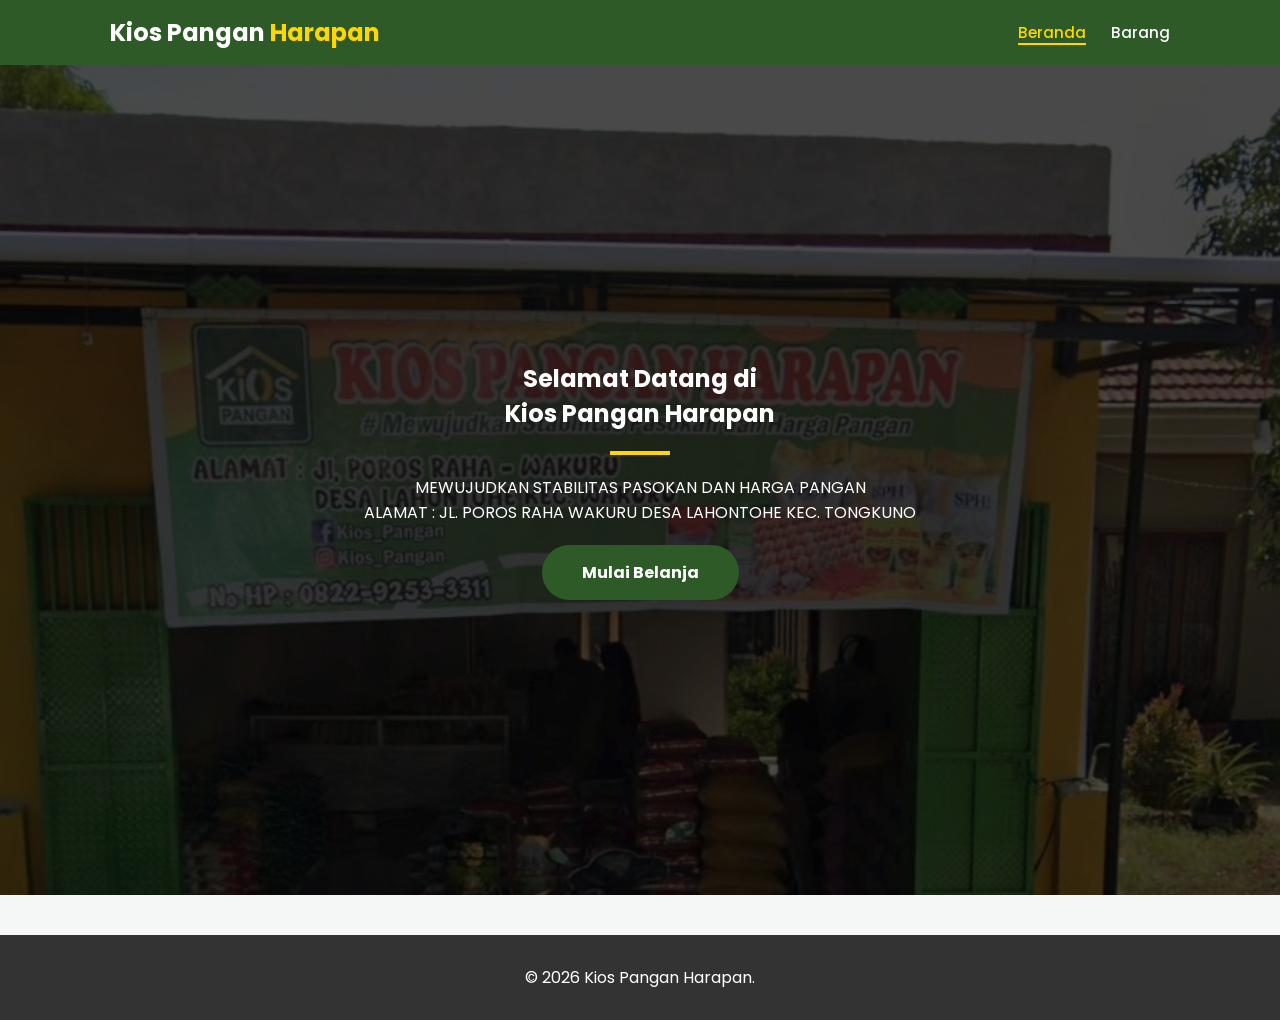
==== index.html @ 5525b13c "first commit" ====
<!DOCTYPE html>
<html lang="id">
<head>
    <meta charset="UTF-8">
    <meta name="viewport" content="width=device-width, initial-scale=1.0">
    <title>Beranda - Kios Pangan Harapan</title>
    <link rel="stylesheet" href="p.css">
    <link href="https://fonts.googleapis.com/css2?family=Poppins:wght@400;700&display=swap" rel="stylesheet">
</head>
<body>
    <nav>
        <div class="container navbar">
            <h1 class="logo">Kios Pangan<span> Harapan</span></h1>
            <ul class="nav-links">
                <li><a href="index.html" class="active">Beranda</a></li>
                <li><a href="barang.html">Barang</a></li>
            </ul>
        </div>
    </nav>

    <header class="hero-full">
        <div class="hero-overlay">
            <div class="container">
                <h2>Selamat Datang di <br>Kios Pangan Harapan</h2>
                <div class="divider"></div>
                <p class="slogan">MEWUJUDKAN STABILITAS PASOKAN DAN HARGA PANGAN</p>
                <p class="address">ALAMAT : JL. POROS RAHA WAKURU DESA LAHONTOHE KEC. TONGKUNO</p>
                <div class="hero-btns">
                    <a href="barang.html" class="btn-main">Mulai Belanja</a>
                </div>
            </div>
        </div>
    </header>

    <footer>
        <p>&copy; 2026 Kios Pangan Harapan.</p>
    </footer>
</body>
</html>
---- p.css ----
* {
    margin: 0;
    padding: 0;
    box-sizing: border-box;
    font-family: 'Poppins', sans-serif;
}

body {
    background-color: #f4f7f6;
    color: #333;
}

.container {
    max-width: 1100px;
    margin: auto;
    padding: 0 20px;
}

/* Navbar */
nav {
    background: #2d5a27;
    color: white;
    padding: 15px 0;
    position: sticky;
    top: 0;
    z-index: 100;
}

.navbar {
    display: flex;
    justify-content: space-between;
    align-items: center;
}

.logo span {
    color: #ffd700;
}

.cart-icon {
    cursor: pointer;
    font-size: 1.2rem;
    background: rgba(255,255,255,0.2);
    padding: 8px 15px;
    border-radius: 20px;
}

/* Hero Section */
.hero {
    /* Gunakan nama file foto Anda di dalam url() */
    background: linear-gradient(rgba(0,0,0,0.6), rgba(0,0,0,0.6)), 
                url('WhatsApp Image 2026-04-24 at 15.52.23.jpeg'); 
    
    background-size: cover;      /* Memastikan gambar menutupi seluruh area */
    background-position: center; /* Memastikan gambar tetap di tengah */
    background-attachment: fixed;/* Opsional: Efek parallax saat di-scroll */
    color: white;
    text-align: center;
    padding: 100px 0;            /* Menambah ruang atas & bawah agar gambar lebih terlihat */
}

.hero h2 { font-size: 2.5rem; }

/* Product Grid */
.products {
    display: grid;
    grid-template-columns: repeat(auto-fit, minmax(280px, 1fr));
    gap: 25px;
    padding: 40px 0;
}

.product-card {
    background: white;
    border-radius: 12px;
    overflow: hidden;
    box-shadow: 0 4px 6px rgba(0,0,0,0.1);
    transition: transform 0.3s ease;
}

.product-card:hover { transform: translateY(-5px); }

.product-card img {
    width: 100%;
    height: 200px;
    object-fit: cover;
}

.product-info { padding: 20px; }
.product-info h3 { margin-bottom: 10px; }
.product-price { color: #2d5a27; font-weight: bold; font-size: 1.2rem; }

.btn-add {
    display: block;
    width: 100%;
    background: #2d5a27;
    color: white;
    border: none;
    padding: 10px;
    margin-top: 15px;
    border-radius: 5px;
    cursor: pointer;
}

/* Sidebar Keranjang */
.sidebar {
    position: fixed;
    right: -350px;
    top: 0;
    width: 350px;
    height: 100%;
    background: white;
    box-shadow: -5px 0 15px rgba(0,0,0,0.1);
    transition: 0.4s;
    z-index: 1000;
    display: flex;
    flex-direction: column;
}

.sidebar.active { right: 0; }

.sidebar-header {
    padding: 20px;
    background: #2d5a27;
    color: white;
    display: flex;
    justify-content: space-between;
}

#cart-items { flex: 1; overflow-y: auto; padding: 20px; }

.cart-footer { padding: 20px; border-top: 1px solid #eee; }

.btn-checkout {
    width: 100%;
    background: #25d366;
    color: white;
    border: none;
    padding: 12px;
    font-weight: bold;
    border-radius: 5px;
    cursor: pointer;
    margin-top: 10px;
}

footer {
    text-align: center;
    padding: 30px;
    background: #333;
    color: white;
    margin-top: 40px;
}

/* Styling Item di dalam Keranjang */
.cart-item {
    display: flex;
    justify-content: space-between;
    align-items: center;
    padding: 15px;
    border-bottom: 1px solid #eee;
}

.cart-item-info h4 {
    font-size: 0.9rem;
    margin-bottom: 5px;
}

.cart-item-controls {
    display: flex;
    align-items: center;
    gap: 10px;
}

.cart-item-controls button {
    background: #eee;
    border: none;
    width: 25px;
    height: 25px;
    cursor: pointer;
    border-radius: 4px;
    font-weight: bold;
}

.cart-item-controls button:hover {
    background: #ddd;
}

.cart-item-controls .btn-remove {
    background: #ff4d4d;
    color: white;
    margin-left: 10px;
}

.cart-item-controls .btn-remove:hover {
    background: #cc0000;
}

/* Notifikasi Toast */
.notification {
    position: fixed;
    bottom: -100px; /* Sembunyi di bawah layar */
    left: 50%;
    transform: translateX(-50%);
    background-color: #2d5a27; /* Hijau sesuai tema Kios Pangan */
    color: white;
    padding: 12px 25px;
    border-radius: 30px;
    box-shadow: 0 4px 15px rgba(0,0,0,0.2);
    transition: bottom 0.5s ease; /* Efek animasi naik-turun */
    z-index: 2000;
    font-weight: 600;
    display: flex;
    align-items: center;
    gap: 10px;
}

/* Munculkan notifikasi */
.notification.show {
    bottom: 30px; /* Naik ke atas layar */
}

/* Tambahkan ikon centang kecil di depan teks */
.notification::before {
    content: '✅';
}

/* Penataan Menu Navigasi */
.navbar {
    display: flex;
    justify-content: space-between;
    align-items: center;
}

.nav-links {
    list-style: none;
    display: flex;
    gap: 25px;
}

.nav-links a {
    color: white;
    text-decoration: none;
    font-weight: 500;
    transition: 0.3s;
    font-size: 0.95rem;
}

.nav-links a:hover {
    color: #ffd700; /* Warna emas saat diarahkan kursor */
}

/* Membuat scroll halaman menjadi halus */
html {
    scroll-behavior: smooth;
}

/* Responsif untuk HP: Sembunyikan menu atau atur jarak */
@media (max-width: 600px) {
    .nav-links {
        display: none; /* Sembunyikan di layar sangat kecil agar tidak berantakan */
    }
}

/* Menandai menu yang sedang dibuka */
.nav-links a.active {
    color: #ffd700;
    border-bottom: 2px solid #ffd700;
}

/* Halaman Beranda Full Screen */
.hero-full {
    height: calc(100vh - 70px); /* Layar penuh minus tinggi navbar */
    background: url('WhatsApp Image 2026-04-24 at 15.52.23.jpeg') no-repeat center/cover;
    color: white;
    text-align: center;
}

.hero-overlay {
    background: rgba(0,0,0,0.7);
    height: 100%;
    display: flex;
    align-items: center;
}

.divider {
    width: 60px;
    height: 4px;
    background: #ffd700;
    margin: 20px auto;
}

.btn-main {
    display: inline-block;
    padding: 15px 40px;
    background: #2d5a27;
    color: white;
    text-decoration: none;
    border-radius: 30px;
    font-weight: bold;
    margin-top: 20px;
}

/* Jarak konten untuk halaman produk */
.page-content {
    padding: 40px 20px;
}

.product-info label {
    display: block;
    font-size: 0.8rem;
    margin-top: 10px;
    color: #666;
}

.product-info select {
    width: 100%;
    padding: 8px;
    margin: 5px 0 15px 0;
    border: 1px solid #ddd;
    border-radius: 5px;
    background-color: #fff;
    cursor: pointer;
    font-family: 'Poppins', sans-serif;
}

.product-price {
    font-size: 1.3rem;
    color: #2d5a27;
    font-weight: bold;
    margin-bottom: 10px;
}
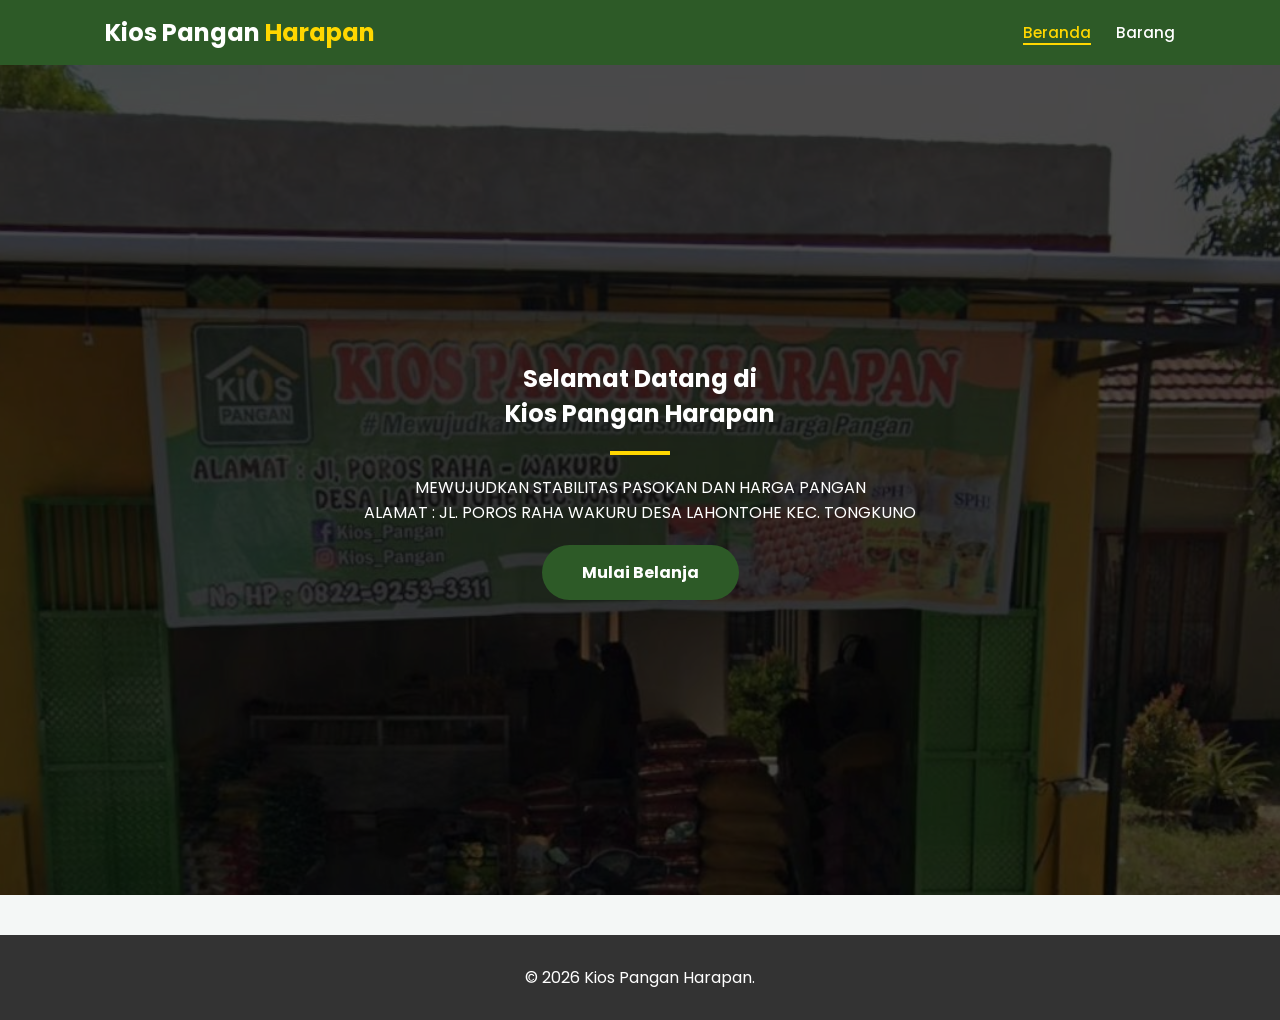
==== commit 7fa14c52: "commit 1" ====
--- a/index.html
+++ b/index.html
@@ -2,7 +2,7 @@
 <html lang="id">
 <head>
     <meta charset="UTF-8">
-    <meta name="viewport" content="width=device-width, initial-scale=1.0">
+    <meta name="viewport" content="width=1200">
     <title>Beranda - Kios Pangan Harapan</title>
     <link rel="stylesheet" href="p.css">
     <link href="https://fonts.googleapis.com/css2?family=Poppins:wght@400;700&display=swap" rel="stylesheet">
--- a/p.css
+++ b/p.css
@@ -326,4 +326,37 @@
     color: #2d5a27;
     font-weight: bold;
     margin-bottom: 10px;
+}
+
+/* Perbaikan error pada kartu produk */
+.product-card {
+    /* Gunakan box-shadow, bukan shadow saja */
+    box-shadow: 0 4px 6px rgba(0,0,0,0.1); 
+    transition: transform 0.3s ease;
+    width: 300px; /* Mengunci lebar kartu agar tidak gepeng */
+}
+
+/* Mengunci lebar utama website */
+.container {
+    width: 1200px; /* Lebar standar laptop */
+    margin: 0 auto;
+    padding: 0 15px;
+}
+
+/* Pastikan navbar tidak berantakan */
+.navbar {
+    display: flex;
+    justify-content: space-between;
+    align-items: center;
+    width: 1200px;
+}
+
+/* Hapus atau nonaktifkan Media Queries (@media) */
+/* Jika Anda punya kode @media (max-width: ...), sebaiknya hapus 
+   agar tampilan tidak berubah saat layar mengecil */
+
+   /* Halaman Beranda Tetap Besar */
+.hero-full .welcome-title {
+    font-size: 70px; /* Gunakan PX agar ukurannya konsisten di semua layar */
+    text-shadow: 3px 3px 10px rgba(0,0,0,0.7);
 }
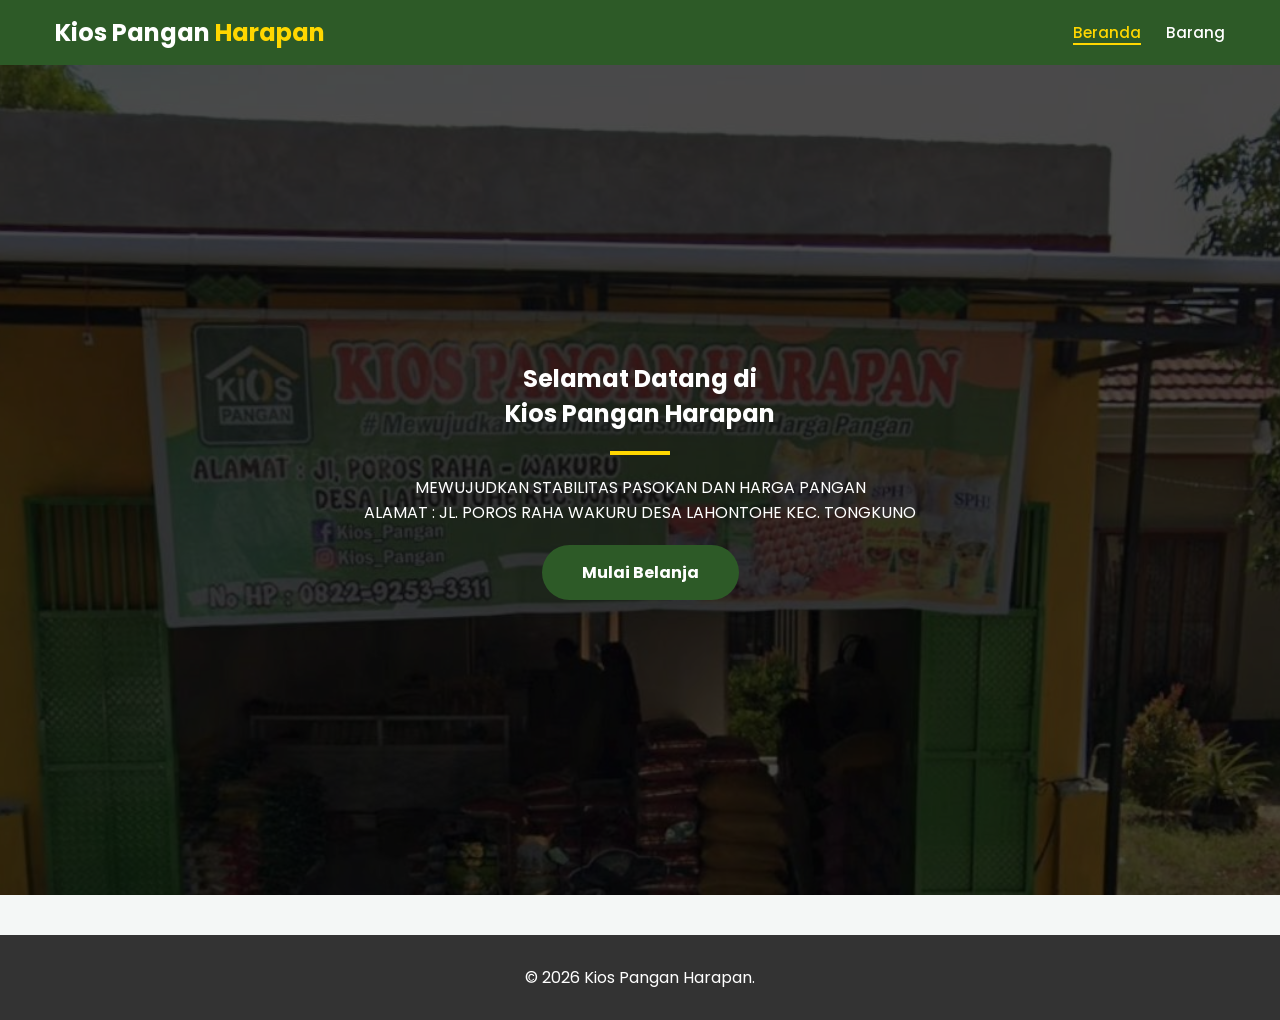
==== commit 452e8b69: "commit 4" ====
--- a/index.html
+++ b/index.html
@@ -2,7 +2,7 @@
 <html lang="id">
 <head>
     <meta charset="UTF-8">
-    <meta name="viewport" content="width=1200">
+    <meta name="viewport" content="width=device-width, initial-scale=1.0">
     <title>Beranda - Kios Pangan Harapan</title>
     <link rel="stylesheet" href="p.css">
     <link href="https://fonts.googleapis.com/css2?family=Poppins:wght@400;700&display=swap" rel="stylesheet">
--- a/p.css
+++ b/p.css
@@ -359,4 +359,74 @@
 .hero-full .welcome-title {
     font-size: 70px; /* Gunakan PX agar ukurannya konsisten di semua layar */
     text-shadow: 3px 3px 10px rgba(0,0,0,0.7);
+}
+
+.user-details {
+    padding: 15px;
+    background: #f9f9f9;
+    border-top: 1px solid #eee;
+    display: flex;
+    flex-direction: column;
+    gap: 10px;
+}
+
+.user-details input, 
+.user-details textarea {
+    width: 100%;
+    padding: 10px;
+    border: 1px solid #ddd;
+    border-radius: 8px;
+    font-family: 'Poppins', sans-serif;
+    font-size: 0.9rem;
+    outline: none;
+}
+
+.user-details input:focus, 
+.user-details textarea:focus {
+    border-color: #2d5a27; /* Hijau Kios Pangan */
+}
+
+/* --- Penyesuaian Lebar Kontainer --- */
+.container {
+    width: 95%; /* Gunakan persentase agar fleksibel */
+    max-width: 1200px; /* Batas maksimal untuk laptop */
+    margin: 0 auto;
+}
+
+/* --- Mengatur Kartu Produk agar Besar di HP --- */
+@media screen and (max-width: 768px) {
+    /* Membuat kartu produk berjejer 2 kolom (atau 1 jika ingin lebih besar lagi) */
+    #product-list {
+        display: grid;
+        grid-template-columns: repeat(auto-fit, minmax(280px, 1fr)); 
+        gap: 20px;
+    }
+
+    .product-card {
+        width: 100%; /* Kartu mengikuti lebar kolom */
+    }
+
+    /* Memperbesar teks judul di Beranda untuk HP */
+    .hero-full .welcome-title {
+        font-size: 2.5rem; /* Ukuran yang pas untuk layar HP */
+    }
+
+    .hero-full .welcome-title span {
+        font-size: 1.2rem;
+    }
+}
+
+/* --- Perbaikan Error 'shadow' yang Anda alami --- */
+.product-card {
+    background: white;
+    border-radius: 15px;
+    overflow: hidden;
+    box-shadow: 0 4px 10px rgba(0,0,0,0.1); /* Gunakan 'box-shadow', bukan 'shadow' */
+    transition: transform 0.3s ease;
+}
+
+.product-card img {
+    width: 100%;
+    height: 250px; /* Berikan tinggi yang cukup agar gambar terlihat besar */
+    object-fit: cover; /* Agar gambar tidak gepeng */
 }
